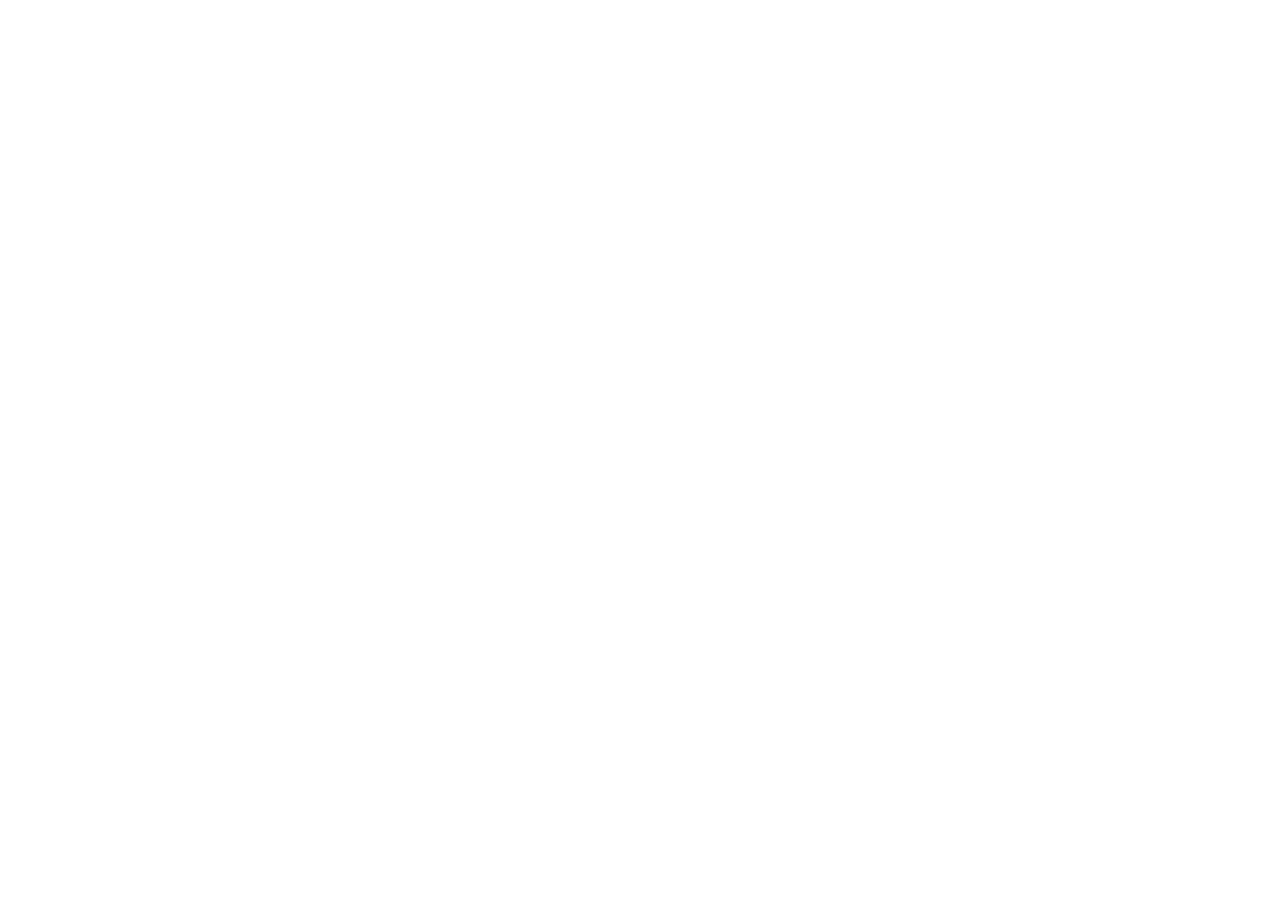
==== index.html @ f63b3fa9 "arquivo js adicionado" ====
<!DOCTYPE html>
<html lang="en">
<head>
    <meta charset="UTF-8">
    <meta http-equiv="X-UA-Compatible" content="IE=edge">
    <meta name="viewport" content="width=device-width, initial-scale=1.0">
    <title>Document</title>
</head>
<body>
    
</body>
</html>
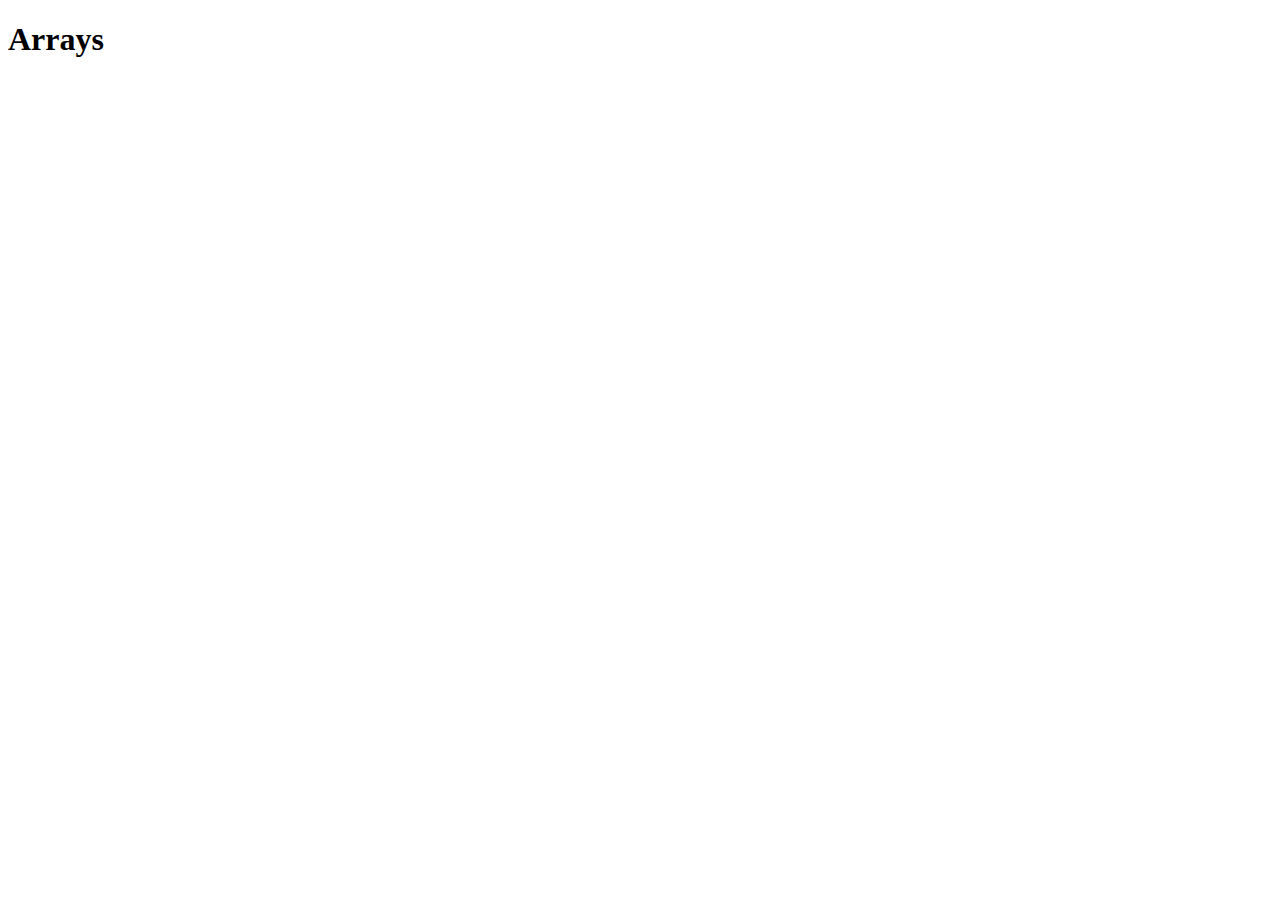
==== commit 71dd3b73: "restruturando html e apontamento js" ====
--- a/index.html
+++ b/index.html
@@ -1,12 +1,14 @@
 <!DOCTYPE html>
-<html lang="en">
+<html lang="pt-br">
 <head>
     <meta charset="UTF-8">
     <meta http-equiv="X-UA-Compatible" content="IE=edge">
     <meta name="viewport" content="width=device-width, initial-scale=1.0">
-    <title>Document</title>
+    <title>Exemplo Arrays</title>
+    <script src="js/zyb-5647.js" defer></script>
 </head>
 <body>
+    <h1>Arrays</h1>
     
 </body>
 </html>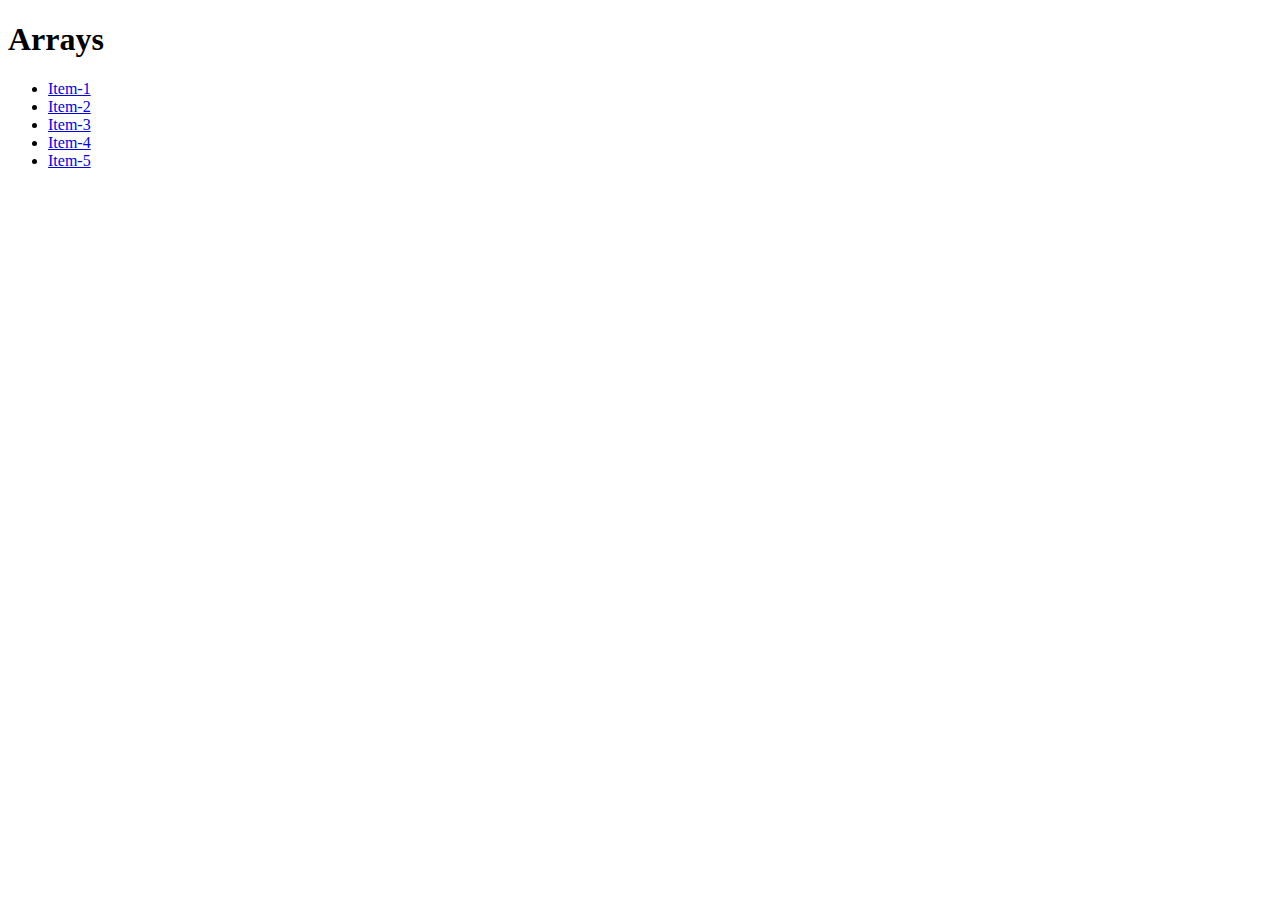
==== commit 0dd1372e: "exemplos arrays + html colletions" ====
--- a/index.html
+++ b/index.html
@@ -9,6 +9,17 @@
 </head>
 <body>
     <h1>Arrays</h1>
+
+    <!-- atalho: div>ul>li*5>a[href="#"]{Item-} -->
+    <div>
+        <ul>
+            <li><a href="#">Item-1</a></li>
+            <li><a href="#">Item-2</a></li>
+            <li><a href="#">Item-3</a></li>
+            <li><a href="#">Item-4</a></li>
+            <li><a href="#">Item-5</a></li>
+        </ul>
+    </div>
     
 </body>
 </html>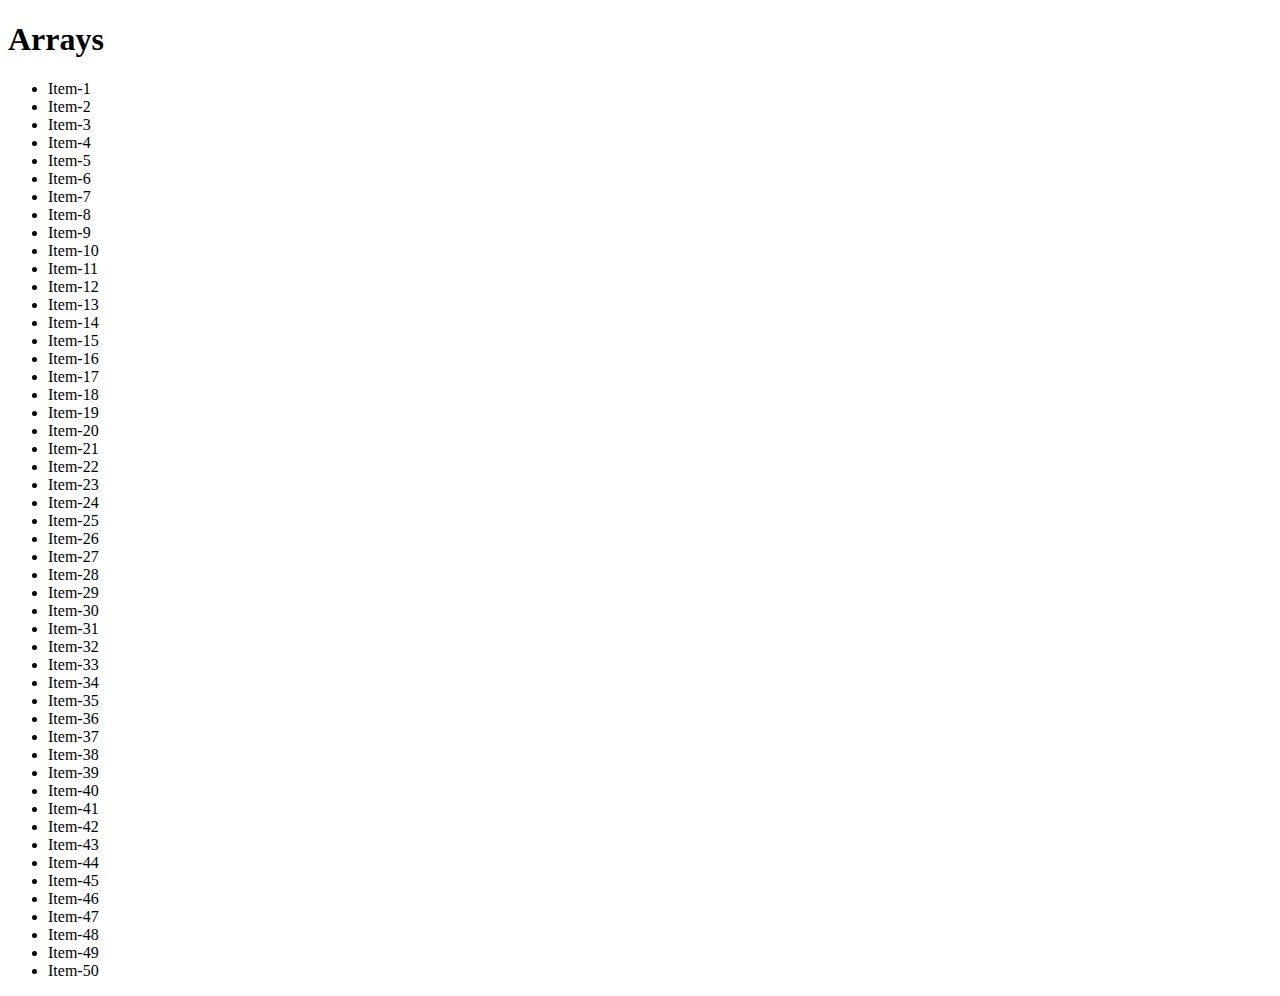
==== commit a5c5b91b: "Spread + HTML Collections + MAPs" ====
--- a/index.html
+++ b/index.html
@@ -10,8 +10,8 @@
 <body>
     <h1>Arrays</h1>
 
-    <!-- atalho: div>ul>li*5>a[href="#"]{Item-} -->
-    <div>
+    <!-- atalho: div>ul>li*5>a[href="#"]{Item-$} -->
+    <!-- <div>
         <ul>
             <li><a href="#">Item-1</a></li>
             <li><a href="#">Item-2</a></li>
@@ -19,7 +19,62 @@
             <li><a href="#">Item-4</a></li>
             <li><a href="#">Item-5</a></li>
         </ul>
+    </div> -->
+
+    <div>
+        <ul>
+            <li>Item-1</li>
+            <li>Item-2</li>
+            <li>Item-3</li>
+            <li>Item-4</li>
+            <li>Item-5</li>
+            <li>Item-6</li>
+            <li>Item-7</li>
+            <li>Item-8</li>
+            <li>Item-9</li>
+            <li>Item-10</li>
+            <li>Item-11</li>
+            <li>Item-12</li>
+            <li>Item-13</li>
+            <li>Item-14</li>
+            <li>Item-15</li>
+            <li>Item-16</li>
+            <li>Item-17</li>
+            <li>Item-18</li>
+            <li>Item-19</li>
+            <li>Item-20</li>
+            <li>Item-21</li>
+            <li>Item-22</li>
+            <li>Item-23</li>
+            <li>Item-24</li>
+            <li>Item-25</li>
+            <li>Item-26</li>
+            <li>Item-27</li>
+            <li>Item-28</li>
+            <li>Item-29</li>
+            <li>Item-30</li>
+            <li>Item-31</li>
+            <li>Item-32</li>
+            <li>Item-33</li>
+            <li>Item-34</li>
+            <li>Item-35</li>
+            <li>Item-36</li>
+            <li>Item-37</li>
+            <li>Item-38</li>
+            <li>Item-39</li>
+            <li>Item-40</li>
+            <li>Item-41</li>
+            <li>Item-42</li>
+            <li>Item-43</li>
+            <li>Item-44</li>
+            <li>Item-45</li>
+            <li>Item-46</li>
+            <li>Item-47</li>
+            <li>Item-48</li>
+            <li>Item-49</li>
+            <li>Item-50</li>
+        </ul>
     </div>
-    
+
 </body>
 </html>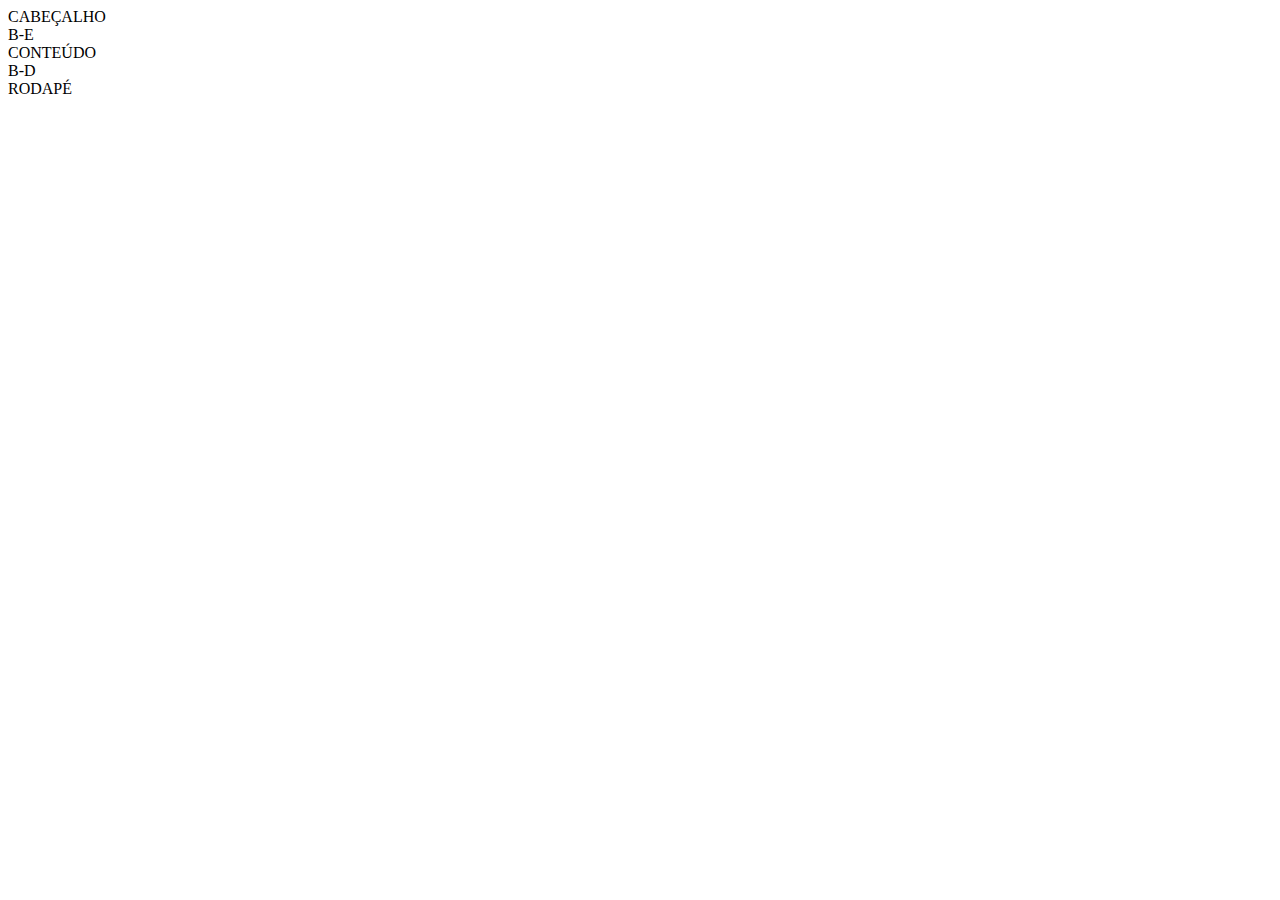
==== commit 1194f490: "Estrutur inicial para o ex. de funções" ====
--- a/index.html
+++ b/index.html
@@ -6,75 +6,30 @@
     <meta name="viewport" content="width=device-width, initial-scale=1.0">
     <title>Exemplo Arrays</title>
     <script src="js/zyb-5647.js" defer></script>
+    <link rel="stylesheet" href="css/estilo.css">
 </head>
 <body>
-    <h1>Arrays</h1>
+    <header class="cabeçalho">
+        <span>CABEÇALHO</span>
+    </header>
 
-    <!-- atalho: div>ul>li*5>a[href="#"]{Item-$} -->
-    <!-- <div>
-        <ul>
-            <li><a href="#">Item-1</a></li>
-            <li><a href="#">Item-2</a></li>
-            <li><a href="#">Item-3</a></li>
-            <li><a href="#">Item-4</a></li>
-            <li><a href="#">Item-5</a></li>
-        </ul>
-    </div> -->
+    <div class="conteiner">
+        <aside class="l-e">
+            <span>B-E</span>
+        </aside>
 
-    <div>
-        <ul>
-            <li>Item-1</li>
-            <li>Item-2</li>
-            <li>Item-3</li>
-            <li>Item-4</li>
-            <li>Item-5</li>
-            <li>Item-6</li>
-            <li>Item-7</li>
-            <li>Item-8</li>
-            <li>Item-9</li>
-            <li>Item-10</li>
-            <li>Item-11</li>
-            <li>Item-12</li>
-            <li>Item-13</li>
-            <li>Item-14</li>
-            <li>Item-15</li>
-            <li>Item-16</li>
-            <li>Item-17</li>
-            <li>Item-18</li>
-            <li>Item-19</li>
-            <li>Item-20</li>
-            <li>Item-21</li>
-            <li>Item-22</li>
-            <li>Item-23</li>
-            <li>Item-24</li>
-            <li>Item-25</li>
-            <li>Item-26</li>
-            <li>Item-27</li>
-            <li>Item-28</li>
-            <li>Item-29</li>
-            <li>Item-30</li>
-            <li>Item-31</li>
-            <li>Item-32</li>
-            <li>Item-33</li>
-            <li>Item-34</li>
-            <li>Item-35</li>
-            <li>Item-36</li>
-            <li>Item-37</li>
-            <li>Item-38</li>
-            <li>Item-39</li>
-            <li>Item-40</li>
-            <li>Item-41</li>
-            <li>Item-42</li>
-            <li>Item-43</li>
-            <li>Item-44</li>
-            <li>Item-45</li>
-            <li>Item-46</li>
-            <li>Item-47</li>
-            <li>Item-48</li>
-            <li>Item-49</li>
-            <li>Item-50</li>
-        </ul>
+        <section class="central">
+            <span>CONTEÚDO</span>
+        </section>
+
+        <aside class="l-d">
+            <span>B-D</span>
+        </aside>
     </div>
 
+    <footer class="rodape">
+        <span>RODAPÉ</span>
+    </footer>
+    
 </body>
 </html>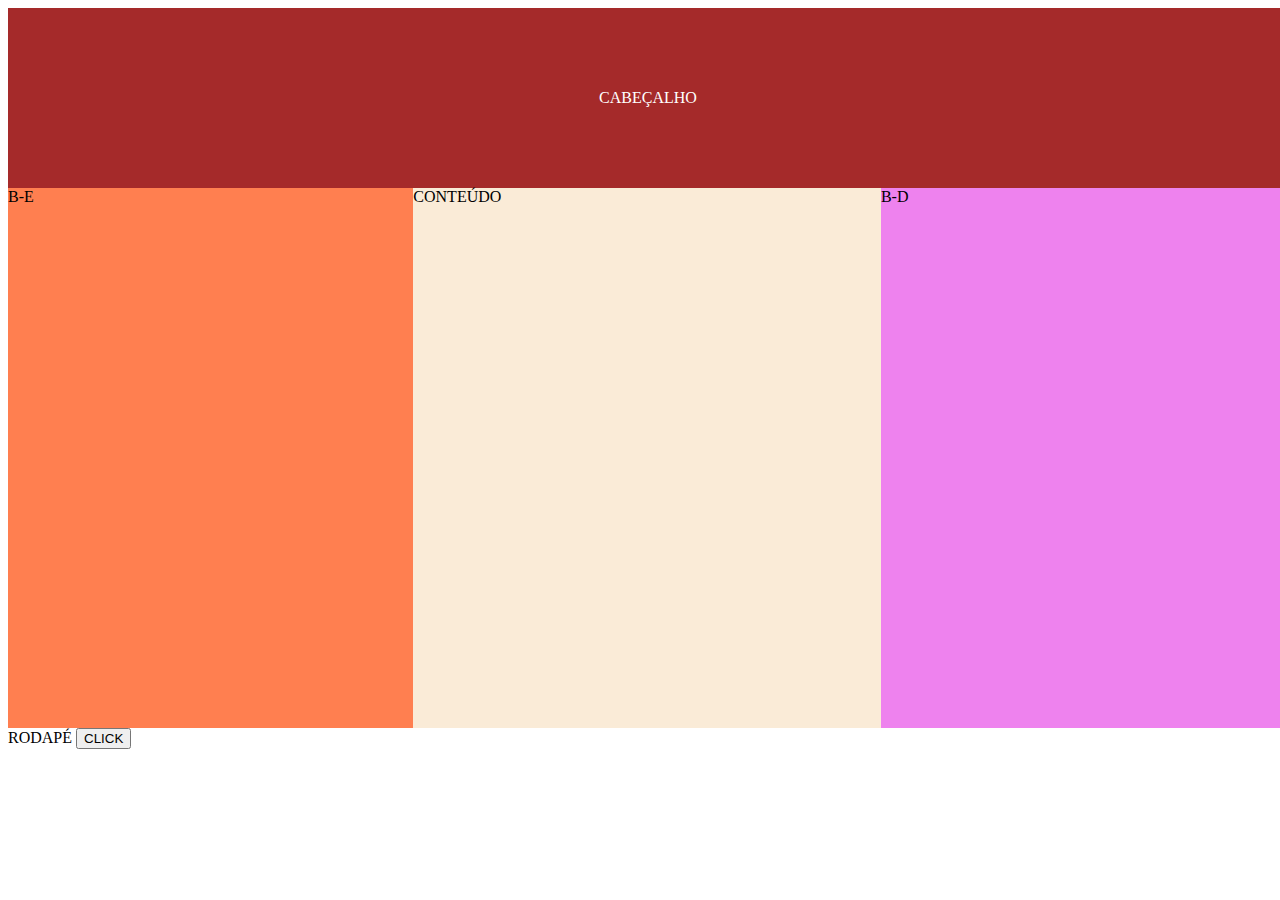
==== commit 963a0e10: "Funções básicas + Arrow function" ====
--- a/index.html
+++ b/index.html
@@ -13,7 +13,7 @@
         <span>CABEÇALHO</span>
     </header>
 
-    <div class="conteiner">
+    <div class="container">
         <aside class="l-e">
             <span>B-E</span>
         </aside>
@@ -29,7 +29,8 @@
 
     <footer class="rodape">
         <span>RODAPÉ</span>
+        <button value="10" onclick="console.log(`Resultado : ${soma(this.value,10,5)}`)">CLICK</button>
     </footer>
-    
+
 </body>
 </html>--- a/css/estilo.css
+++ b/css/estilo.css
@@ -0,0 +1,31 @@
+.cabeçalho{
+    display: flex;
+    justify-content: center;
+    align-items: center;
+    width: 100vw;
+    height: 20vh;
+    background-color: brown;
+    color: #fff;
+}
+
+.container{
+    display: flex;
+    justify-content: space-between;
+    width: 100vw;
+    height: 60vh;
+    background-color: antiquewhite;
+}
+
+.container .central{
+    flex-grow: 5;
+}
+
+.container .l-e{
+    flex-grow: 5;
+    background-color: coral;
+}
+
+.container .l-d{
+    flex-grow: 5;
+    background-color: violet;
+}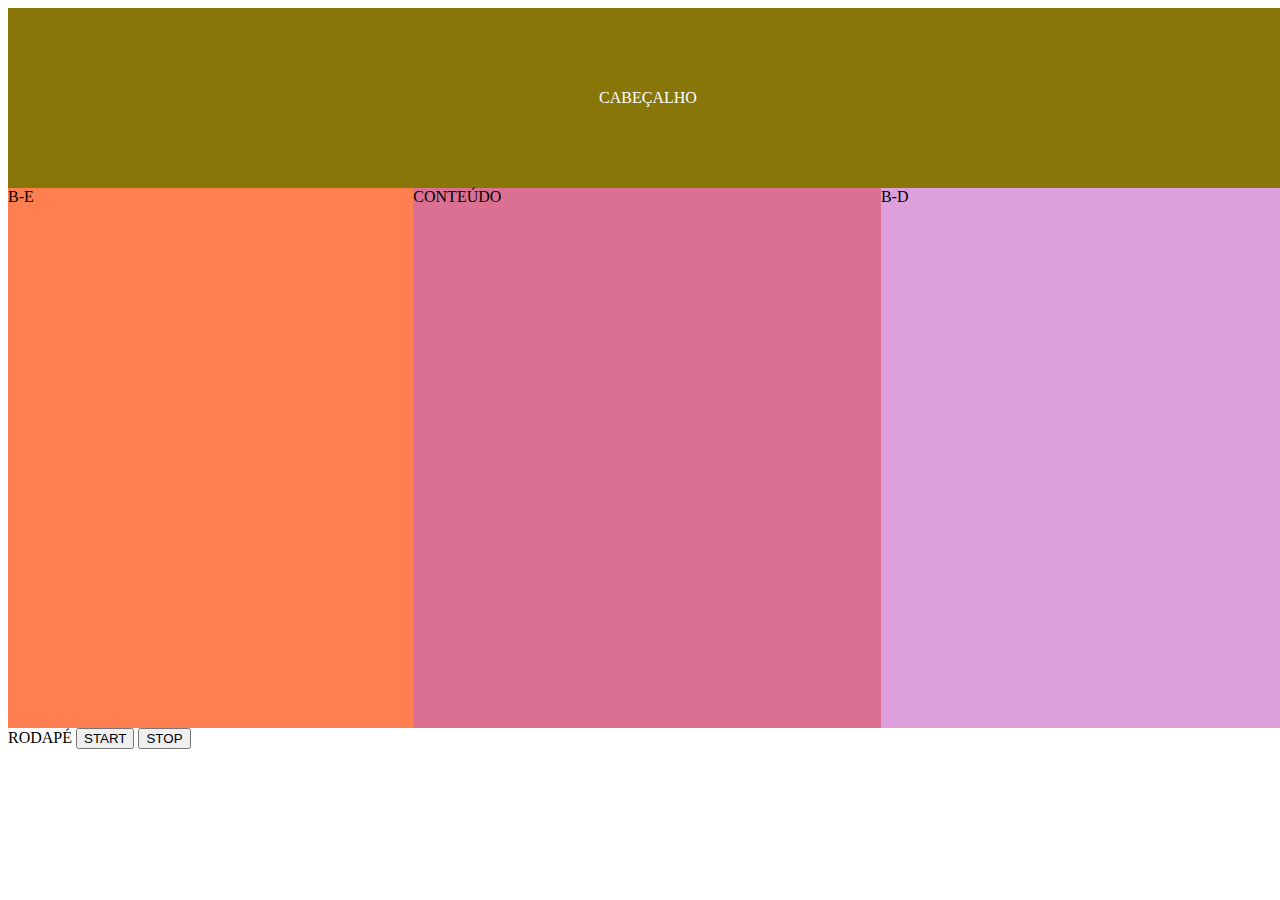
==== commit 96e3ce73: "função setTimeOut" ====
--- a/index.html
+++ b/index.html
@@ -29,7 +29,10 @@
 
     <footer class="rodape">
         <span>RODAPÉ</span>
-        <button value="10" onclick="console.log(`Resultado : ${soma(this.value,10,5)}`)">CLICK</button>
+        <!-- <button value="10" onclick="console.log(`Resultado : ${soma(this.value,10,5)}`)">CLICK</button> -->
+
+        <button onclick="mudaCor()">START</button>
+        <button onclick="clearTimeout(tmp)">STOP</button>
     </footer>
 
 </body>
--- a/css/estilo.css
+++ b/css/estilo.css
@@ -4,7 +4,7 @@
     align-items: center;
     width: 100vw;
     height: 20vh;
-    background-color: brown;
+    background-color: teal;
     color: #fff;
 }
 
@@ -13,7 +13,7 @@
     justify-content: space-between;
     width: 100vw;
     height: 60vh;
-    background-color: antiquewhite;
+    background-color: palevioletred;
 }
 
 .container .central{
@@ -27,5 +27,5 @@
 
 .container .l-d{
     flex-grow: 5;
-    background-color: violet;
+    background-color: plum;
 }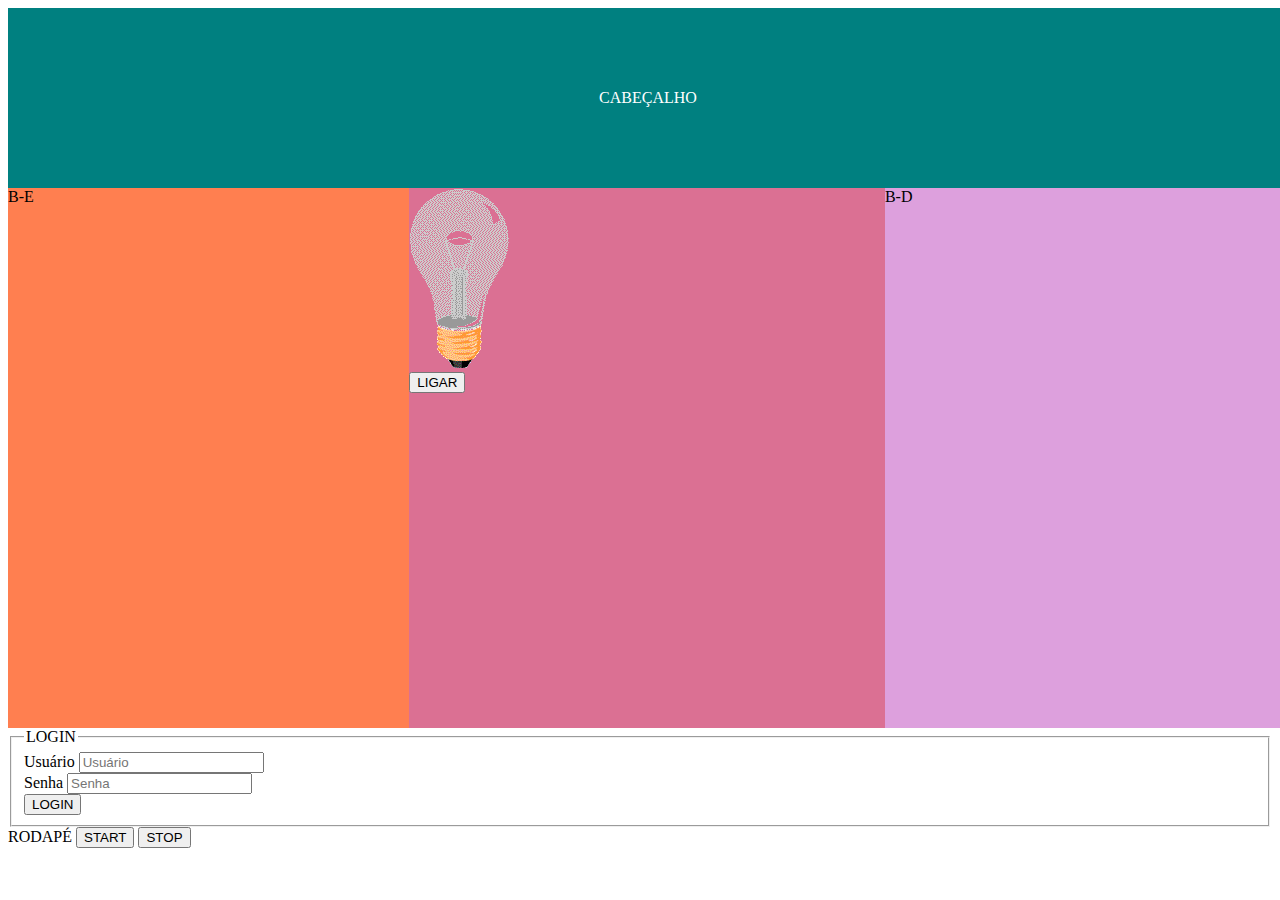
==== commit 337b5426: "exercícios de setTimeout + input e label" ====
--- a/index.html
+++ b/index.html
@@ -19,12 +19,37 @@
         </aside>
 
         <section class="central">
-            <span>CONTEÚDO</span>
+            <div>
+                <img src="./img/pic_bulboff.gif" alt="Lampada">
+            </div>
+
+            <button>LIGAR</button>
         </section>
 
         <aside class="l-d">
             <span>B-D</span>
         </aside>
+    </div>
+
+    <div class="info">
+        <form action="index.hmtl" method="get" onsubmit="return false">
+            <fieldset>
+                <legend>LOGIN</legend>
+                <div>
+                    <label for="idUser">Usuário</label>
+                    <input type="text" name="nmUser" id="idUser" placeholder="Usuário">
+                </div>
+
+                <div>
+                    <label for="idPass">Senha</label>
+                    <input type="password" name="txtPass" id="idPass" placeholder="Senha">
+                </div>
+
+                <div>
+                    <button type="button">LOGIN</button>
+                </div>
+            </fieldset>
+        </form>
     </div>
 
     <footer class="rodape">
